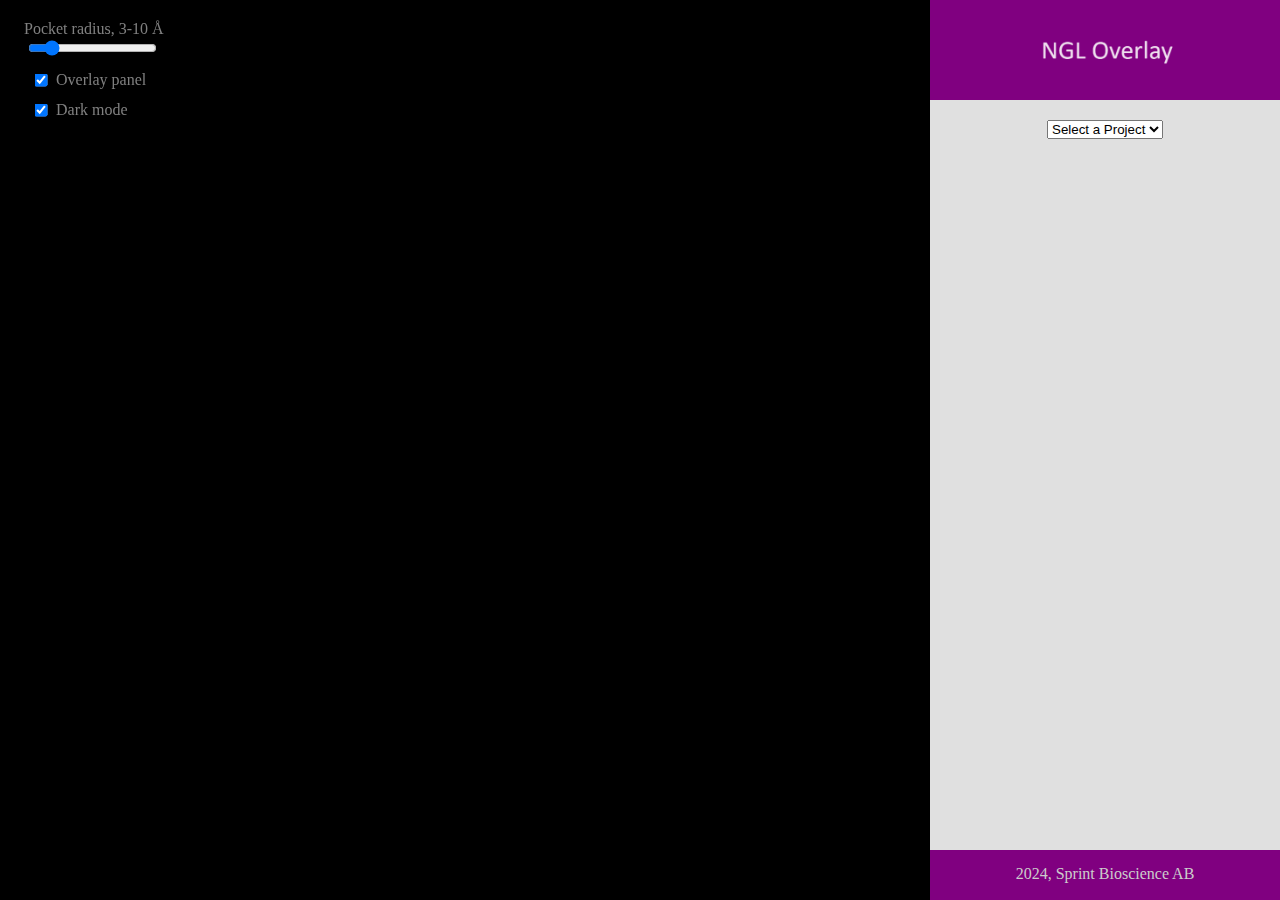
==== development/sprintoverlay/public/index.html @ e562e8d7 "development container, SSDB+SprintOverlay" ====
<!DOCTYPE html>
<html lang="en">
<head>
    <meta charset="utf-8">
    <meta name="viewport" content="width=device-width, initial-scale=1.0">
    <link rel="stylesheet" type="text/css" href="spectrum.min.css">
    <link rel="stylesheet" href="styles.css">
    <title>Sprint Overlay</title>
    <link rel="icon" type="image/png" href="images/favicon.png">
</head>
<body>
<script src="js/jquery.min.js"></script>
<script src="js/spectrum.min.js"></script>
<script src="js/smiles-drawer.min.js"></script>
<script src="js/overlay-panel.js"></script>
<script src="js/ngl.js"></script>
<script type="module" src="js/ngl-main.js"></script>

<div class="container">
    <div class="left">
        <!-- NGL viewport -->
        <div id ="viewport"></div>
        <div id="sformula">
            <h2></h2>
            <svg width="250", height="250", id="svgFormula"></svg>
        </div>
    </div>
    <div class="right">
        <div class="header">
        </div>
        <div class="content">
          <select id="projectSelect">
              <option value="">Select a Project</option>
          </select>
          <div id="selectedInfo" style="display: none;"></div>
          <div id="checkboxContainer">
          <!-- NGL Overlay interface elements are here -->
        </div>
    </div>
    <div class="footer">
        <p>2024, <a href="mailto:vladimir.o.talibov@gmail.com">Sprint Bioscience AB</a></p>
    </div>
</div>
</div>

</body>
</html>
---- development/sprintoverlay/public/spectrum.min.css ----
.sp-container{position:absolute;top:0;left:0;display:inline-block;z-index:9999994;overflow:hidden;-webkit-box-sizing:content-box;-moz-box-sizing:content-box;box-sizing:content-box;user-select:none}.sp-container *{-webkit-box-sizing:content-box;-moz-box-sizing:content-box;box-sizing:content-box}.sp-container button{user-select:none}.sp-original-input-container{position:relative;display:inline-flex}.sp-original-input-container input{margin:0 !important}.sp-original-input-container .sp-add-on{width:40px;border-top-right-radius:0 !important;border-bottom-right-radius:0 !important}.sp-original-input-container .sp-add-on .sp-colorize{height:100%;width:100%;border-radius:inherit}input.spectrum.with-add-on{border-top-left-radius:0;border-bottom-left-radius:0;border-left:0}.sp-colorize-container{background-image:url("[data-uri]");background-image:url("data:image/svg+xml,%3Csvg xmlns='http://www.w3.org/2000/svg' width='12' height='12' viewBox='0 0 12 12' fill='%23ccc' fill-opacity='1'%3E%3Crect x='0' y='0' width='6' height='6' /%3E%3Crect x='6' y='6' width='6' height='6' /%3E%3C/svg%3E")}.sp-container.sp-flat{position:relative}.sp-top{position:relative;width:100%;display:inline-block}.sp-top-inner{position:absolute;top:0;left:0;bottom:0;right:0}.sp-color{position:absolute;top:0;left:0;bottom:0;right:20px !important}.sp-hue{position:absolute;top:0;right:0;bottom:0;width:12px;height:100%;left:initial !important;background:-moz-linear-gradient(top, #ff0000 0%, #ffff00 17%, #00ff00 33%, #00ffff 50%, #0000ff 67%, #ff00ff 83%, #ff0000 100%);background:-ms-linear-gradient(top, #ff0000 0%, #ffff00 17%, #00ff00 33%, #00ffff 50%, #0000ff 67%, #ff00ff 83%, #ff0000 100%);background:-o-linear-gradient(top, #ff0000 0%, #ffff00 17%, #00ff00 33%, #00ffff 50%, #0000ff 67%, #ff00ff 83%, #ff0000 100%);background:-webkit-gradient(linear, left top, left bottom, from(#ff0000), color-stop(0.17, #ffff00), color-stop(0.33, #00ff00), color-stop(0.5, #00ffff), color-stop(0.67, #0000ff), color-stop(0.83, #ff00ff), to(#ff0000));background:-webkit-linear-gradient(top, #ff0000 0%, #ffff00 17%, #00ff00 33%, #00ffff 50%, #0000ff 67%, #ff00ff 83%, #ff0000 100%);background:linear-gradient(to bottom, #ff0000 0%, #ffff00 17%, #00ff00 33%, #00ffff 50%, #0000ff 67%, #ff00ff 83%, #ff0000 100%)}.sp-clear-enabled .sp-hue{top:15%;height:85%}.sp-clear-enabled .sp-clear{display:block;position:absolute;top:3px;right:0;bottom:0;cursor:pointer;left:initial;height:14px;width:14px}.sp-fill{padding-top:80%}.sp-sat{position:absolute;top:0;left:0;right:0;bottom:0;background-image:linear-gradient(to right, #fff, rgba(204, 154, 129, 0))}.sp-val{position:absolute;top:0;left:0;right:0;bottom:0;border-radius:4px;background-image:linear-gradient(to top, #000, rgba(204, 154, 129, 0))}.sp-alpha-enabled .sp-top{margin-bottom:28px !important}.sp-alpha-enabled .sp-alpha{display:block}.sp-alpha-handle{position:absolute;top:-3px;cursor:pointer;height:16px;border-radius:50%;width:16px;margin-right:5px;left:-2px;right:0;background:#f9f9f9;box-shadow:0 0 2px 0px #3a3a3a;user-select:none}.sp-alpha{display:none;position:absolute;bottom:-18px;right:0;left:0;height:10px;user-select:none}.sp-alpha-inner{border-radius:4px}.sp-clear{display:none;user-select:none}.sp-clear.sp-clear-display{background-position:center}.sp-replacer{user-select:none}.sp-preview{user-select:none}.sp-dragger{user-select:none;border-radius:5px;height:10px;width:10px;border:1px solid #fff;cursor:pointer;position:absolute;top:0;left:0;margin-left:3px;margin-top:3px;box-shadow:0 0 2px 1px rgba(0,0,0,.2)}.sp-slider{user-select:none;position:absolute;top:0;cursor:pointer;height:16px;border-radius:50%;width:16px;left:-2px;background:#f9f9f9;box-shadow:0 0 2px 0px #3a3a3a;margin-top:8px}.sp-container.sp-dragging .sp-input{user-select:none}.sp-container.sp-input-disabled .sp-input-container{display:none}.sp-container.sp-buttons-disabled .sp-button-container{display:none}.sp-container.sp-palette-buttons-disabled .sp-palette-button-container{display:none}.sp-palette-only .sp-picker-container{display:none}.sp-palette-disabled .sp-palette-container{display:none}.sp-initial-disabled .sp-initial{display:none}.sp-1{height:17%}.sp-2{height:16%}.sp-3{height:17%}.sp-4{height:17%}.sp-5{height:16%}.sp-6{height:17%}.sp-hidden{display:none !important}.sp-cf{*zoom:1}.sp-cf:before{content:"";display:table}.sp-cf:after{content:"";display:table;clear:both}@media(max-device-width: 480px){.sp-color{right:40%}.sp-hue{left:63%}.sp-fill{padding-top:60%}}.sp-container{display:inline-flex;background-color:#fff;padding:0;border-radius:4px;color:#000;box-shadow:0 0 0 1px rgba(99,114,130,.16),0 8px 16px rgba(27,39,51,.08);font-size:14px;box-sizing:border-box}.sp-container button{font-size:14px;box-sizing:border-box;border-radius:3px;border:none;background:rgba(0,0,0,0);line-height:1;padding:0 .75em;height:25px;text-transform:capitalize;text-align:center;vertical-align:middle;cursor:pointer;color:#606c72;font-weight:bold}.sp-container button:hover{opacity:.8}.sp-container input{font-size:12px;box-sizing:border-box}.sp-container button.sp-choose{background-color:#3cab3b;color:#fff;margin-left:5px}.sp-container button.sp-palette-toggle{width:100%;background-color:#f3f3f3;margin:0}.sp-color{font-size:12px;box-sizing:border-box;border-radius:3px}.sp-hue{font-size:12px;box-sizing:border-box;border-radius:3px}.sp-clear{font-size:12px;box-sizing:border-box;border-radius:3px}.sp-top{margin-bottom:10px}.sp-val{border-radius:3px}.sp-sat{border-radius:3px}.sp-input-container{margin-top:-5px}.sp-input-container.sp-cf{height:25px}.sp-initial.sp-thumb.sp-cf{height:25px}.sp-button-container.sp-cf{height:25px}.sp-picker-container{position:relative;padding:10px;width:200px;padding-bottom:0}.sp-picker-container .sp-cf{margin-bottom:10px}.sp-palette-row-initial>span:first-child{cursor:pointer}.sp-initial-disabled .sp-input-container{width:100%}.sp-input{padding:0px 5px !important;margin:0;width:100%;box-shadow:none !important;height:100% !important;background:rgba(0,0,0,0);color:#3a3a3a;border-radius:2px !important;border:1px solid #e0e0e0 !important;text-align:center;font-family:monospace;font-size:inherit !important}.sp-input:focus{border:1px solid orange}.sp-input.sp-validation-error{border:1px solid red;background:#fdd}.sp-palette-container{position:relative;padding:10px;border-right:solid 1px #ccc}.sp-palette-only .sp-palette-container{border:0}.sp-palette .sp-thumb-el{display:block;position:relative;float:left;cursor:pointer;width:16px;height:16px;margin:3px;border:none;border-radius:3px}.sp-palette .sp-thumb-el:hover{border-color:orange}.sp-palette .sp-thumb-el.sp-thumb-active{border-color:orange}.sp-palette span:hover{border-color:#000}.sp-palette span.sp-thumb-active{border-color:#000}.sp-palette .sp-thumb-inner{border-radius:3px;background-position:50% 50%;background-repeat:no-repeat}.sp-palette .sp-thumb-light.sp-thumb-active .sp-thumb-inner{background-image:url("[data-uri]");background-image:url("data:image/svg+xml,%3Csvg xmlns='http://www.w3.org/2000/svg' viewBox='0 0 24 24' width='18' height='18'%3E%3Cpath d='M9 16.172l10.594-10.594 1.406 1.406-12 12-5.578-5.578 1.406-1.406z' fill='%23000'%3E%3C/path%3E%3C/svg%3E")}.sp-palette .sp-thumb-dark.sp-thumb-active .sp-thumb-inner{background-image:url("[data-uri]");background-image:url("data:image/svg+xml,%3Csvg xmlns='http://www.w3.org/2000/svg' viewBox='0 0 24 24' width='18' height='18'%3E%3Cpath d='M9 16.172l10.594-10.594 1.406 1.406-12 12-5.578-5.578 1.406-1.406z' fill='%23fff'%3E%3C/path%3E%3C/svg%3E")}.sp-thumb-el{position:relative;background-image:url("[data-uri]");background-image:url("data:image/svg+xml,%3Csvg xmlns='http://www.w3.org/2000/svg' width='12' height='12' viewBox='0 0 12 12' fill='%23ccc' fill-opacity='1'%3E%3Crect x='0' y='0' width='6' height='6' /%3E%3Crect x='6' y='6' width='6' height='6' /%3E%3C/svg%3E")}.sp-initial{float:left}.sp-initial span{width:25px;height:25px;border:none;display:block;float:left;margin:0}.sp-initial .spe-thumb-el.sp-thumb-active{border-radius:0 5px 5px 0}.sp-initial .spe-thumb-el{border-radius:5px 0 0 5px}.sp-initial .sp-clear-display{background-position:center}.sp-button-container{float:right}.sp-palette-button-container{margin-top:10px}.sp-replacer{position:relative;overflow:hidden;cursor:pointer;display:inline-block;border-radius:3px;border:1px solid #aaa;color:#666;transition:border-color .3s;vertical-align:middle;width:3rem;height:1.5rem}.sp-replacer:hover{border:1px solid #666;color:#000}.sp-replacer.sp-active{border:1px solid #666;color:#000}.sp-replacer.sp-disabled{cursor:default;border-color:silver;color:silver}.sp-dd{position:absolute;font-size:10px;right:0;top:0;bottom:0;padding:0 2px;line-height:1.6rem;background-color:#fff}.sp-preview{position:relative;width:100%;height:100%;float:left;z-index:0;position:relative;background-image:url("[data-uri]");background-image:url("data:image/svg+xml,%3Csvg xmlns='http://www.w3.org/2000/svg' width='12' height='12' viewBox='0 0 12 12' fill='%23ccc' fill-opacity='1'%3E%3Crect x='0' y='0' width='6' height='6' /%3E%3Crect x='6' y='6' width='6' height='6' /%3E%3C/svg%3E")}.sp-preview-inner{transition:background-color .2s;display:block;position:absolute;top:0;left:0;bottom:0;right:0}.sp-preview-inner.sp-clear-display{display:none}.sp-alpha{position:relative;background-image:url("[data-uri]");background-image:url("data:image/svg+xml,%3Csvg xmlns='http://www.w3.org/2000/svg' width='12' height='12' viewBox='0 0 12 12' fill='%23ccc' fill-opacity='1'%3E%3Crect x='0' y='0' width='6' height='6' /%3E%3Crect x='6' y='6' width='6' height='6' /%3E%3C/svg%3E")}.sp-alpha-inner{display:block;position:absolute;top:0;left:0;bottom:0;right:0}.sp-thumb-inner{display:block;position:absolute;top:0;left:0;bottom:0;right:0}.sp-clear-display{background-repeat:no-repeat;background-position:center;background-image:url("[data-uri]");background-image:url("data:image/svg+xml,%3Csvg xmlns='http://www.w3.org/2000/svg' viewBox='0 0 24 24' width='14' height='14'%3E%3Cpath d='M12 20.016q3.281 0 5.648-2.367t2.367-5.648q0-2.672-1.734-4.922l-11.203 11.203q2.25 1.734 4.922 1.734zM3.984 12q0 2.672 1.734 4.922l11.203-11.203q-2.25-1.734-4.922-1.734-3.281 0-5.648 2.367t-2.367 5.648zM12 2.016q4.125 0 7.055 2.93t2.93 7.055-2.93 7.055-7.055 2.93-7.055-2.93-2.93-7.055 2.93-7.055 7.055-2.93z' fill='%23000'%3E%3C/path%3E%3C/svg%3E")}/*# sourceMappingURL=spectrum.min.css.map */
---- development/sprintoverlay/public/styles.css ----
/* clean it up or bootstrap something */

* {
    margin: 0;
    padding: 0;
    box-sizing: border-box;
}

body, html {
    height: 100%;
}

.container {
    display: flex;
    height: 100%;
    flex: 1;


.left {
    display: flex;
    flex-direction: column;
    flex: 1;
    position: relative;
}

#viewport {
    height: 100%;
    width: 100%;
    z-index: 1;
}

#sformula {
    z-index: 10;
    position: absolute;
    text-align: center;
    padding: 25px;
    top: 0;
    right: 0;
}

#sformula svg {
    width: 250px;
    height: 250px;
}

#sformula h2 {
    color:#ccc;
}

.right {
    display: flex;
    flex-direction: column;
    background-color: #e0e0e0; /* Right column background color */
    box-sizing: border-box;
    width: 350px; /* initial value; controlled dynamically  */
    align-items: right;
}


.header {
    width: 100%;
    height: 100px; /* Height of header */
    background-color: purple; /* Header background color */
    color: #fff; /* Header text color */
    text-align: center;
    padding: 20px 0;
    background-image: url('images/logo.png'); /* Set the image URL */
    background-repeat: no-repeat;
    background-size: 50%; /* Scale the image to cover the container */
    background-position: center; /* Center the image within the container */
    /* You can add styles for the header here */
}

.footer {
    text-align: center;
    padding: 15px 0;
    width: 100%;
    height: 50px; /* Height of footer */
    background-color: purple; /* Footer background color */
    color: #ccc; /* Footer text color */
    /* You can add styles for the footer here */
}

.footer a {
    color: #ccc;
    text-decoration: none;
}

.footer a:hover {
    color: #999; /* Grey-out on hover */
}

.content {
    padding: 20px;
    flex: 1;
    overflow-y: auto; /* Enable vertical scrolling if content overflows */
    /* You can add styles for the content here */
}

#projectSelect {
    display: flex; /* Enable flexbox layout */
    justify-content: center; /* Center horizontally */
    margin: 0 auto;
}

#checkboxContainer {
    padding: 10px 0;
}

/* style the collapse-expand series */
.series:hover {
    color:#999
}
.series::after {
    content: "(expand)";
    font-weight: bold;
    text-decoration: underline;
    margin-left: 5px; 
}

.series.expanded::after {
    content: "(collapse)";
}


/* Border for header cells */
.StructuresInSeriesTable th {
  border-bottom: 2px solid #000; /* thicker line below header */
}

.colored {
  background-color: lightgray;
}

table {
  border-collapse: collapse;
  border-spacing: 0;
}

th {
    padding: 2px 4px;
}

td {
    white-space: nowrap;
    border: 1px solid #ccc; /* Border for visual clarity */
    text-align: center; /* Center align text horizontally */
    vertical-align: middle; /* Center align content vertically */
    position: relative; /* Position relative for absolute positioning */
    min-width: 1.5rem;
    padding: 2px;
}

td.ligand-table.row-header {
    cursor: pointer; 
}

td.ligand-table.row-header:hover {
    color: purple;
}

/* Checkboxes styling */
input[type="checkbox"] {
    position: absolute;
    top: 50%;
    left: 50%;
    transform: translate(-50%, -50%);
}

.colorPicker {
    position: absolute;
    top: 50%;
    left: 50%;
    transform: translate(-50%, -50%);
}

/* Style spectrum-colorpicker to be just a square */
.sp-replacer {
    position: absolute;
    top: 50%;
    left: 50%;
    transform: translate(-50%, -50%);
    width: 1rem; /* Adjust the width as needed */
    height: 1rem;
}

.sp-dd {
  display: none;
}
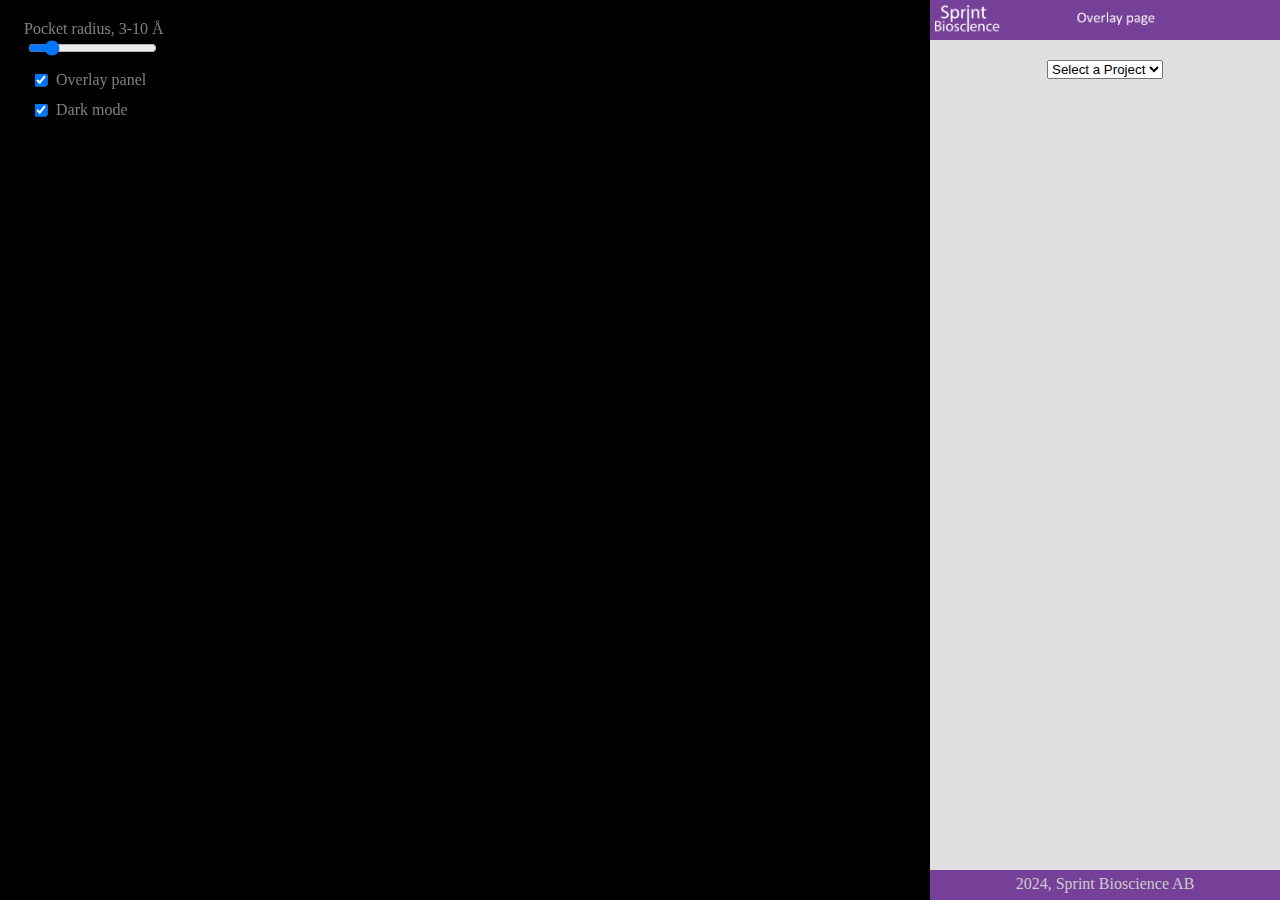
==== commit 9522d11c: "Some minor changes of layout, etc...Vladimir have a look at them" ====
--- a/development/sprintoverlay/public/index.html
+++ b/development/sprintoverlay/public/index.html
@@ -12,6 +12,7 @@
 <script src="js/jquery.min.js"></script>
 <script src="js/spectrum.min.js"></script>
 <script src="js/smiles-drawer.min.js"></script>
+<script type="text/javascript" src="js/jquery.tablesorter.js"></script>
 <script src="js/overlay-panel.js"></script>
 <script src="js/ngl.js"></script>
 <script type="module" src="js/ngl-main.js"></script>
@@ -38,7 +39,7 @@
         </div>
     </div>
     <div class="footer">
-        <p>2024, <a href="mailto:vladimir.o.talibov@gmail.com">Sprint Bioscience AB</a></p>
+        <m>2024, <a href="mailto:vladimir.o.talibov@gmail.com">Sprint Bioscience AB</a></m>
     </div>
 </div>
 </div>
--- a/development/sprintoverlay/public/styles.css
+++ b/development/sprintoverlay/public/styles.css
@@ -10,11 +10,28 @@
     height: 100%;
 }
 
+/* Project label layout */
+h2 {
+    font-size: 16px;
+}
+/* Series label layout */
+strong {
+    font-size:12px;
+}
+
+/* Access info */
+p {
+    font-size: 10px;
+}
+
+input {
+    font-size:11px;
+}
 .container {
     display: flex;
     height: 100%;
     flex: 1;
-
+}
 
 .left {
     display: flex;
@@ -59,24 +76,25 @@
 
 .header {
     width: 100%;
-    height: 100px; /* Height of header */
-    background-color: purple; /* Header background color */
+    height: 40px; /* Height of header */
+    background-color: rgb(118, 63, 152); /* Header background color */
     color: #fff; /* Header text color */
     text-align: center;
     padding: 20px 0;
-    background-image: url('images/logo.png'); /* Set the image URL */
+    background-image: url('images/Sprint_overlay.png'); /* Set the image URL */
     background-repeat: no-repeat;
-    background-size: 50%; /* Scale the image to cover the container */
-    background-position: center; /* Center the image within the container */
+    background-size: 70%; /* Scale the image to cover the container */
+    background-position: left; /* Center the image within the container */
     /* You can add styles for the header here */
+    background-position-x: 5px;
 }
 
 .footer {
     text-align: center;
-    padding: 15px 0;
+    padding: 5px 0;
     width: 100%;
-    height: 50px; /* Height of footer */
-    background-color: purple; /* Footer background color */
+    height: 30px; /* Height of footer */
+    background-color: rgb(118, 63, 152); /* Footer background color */
     color: #ccc; /* Footer text color */
     /* You can add styles for the footer here */
 }
@@ -112,14 +130,16 @@
     color:#999
 }
 .series::after {
-    content: "(expand)";
+    content: "(+)";
     font-weight: bold;
-    text-decoration: underline;
-    margin-left: 5px; 
+    /*text-decoration: underline;*/
+     /*margin-left: 2px; */
+    font-size:12px;
 }
 
 .series.expanded::after {
-    content: "(collapse)";
+    content: "(-)";
+    font-size:12px;
 }
 
 
@@ -139,6 +159,7 @@
 
 th {
     padding: 2px 4px;
+    font-size: 12px;
 }
 
 td {
@@ -151,6 +172,9 @@
     padding: 2px;
 }
 
+tbody {
+    font-size:12px;
+}
 td.ligand-table.row-header {
     cursor: pointer; 
 }
